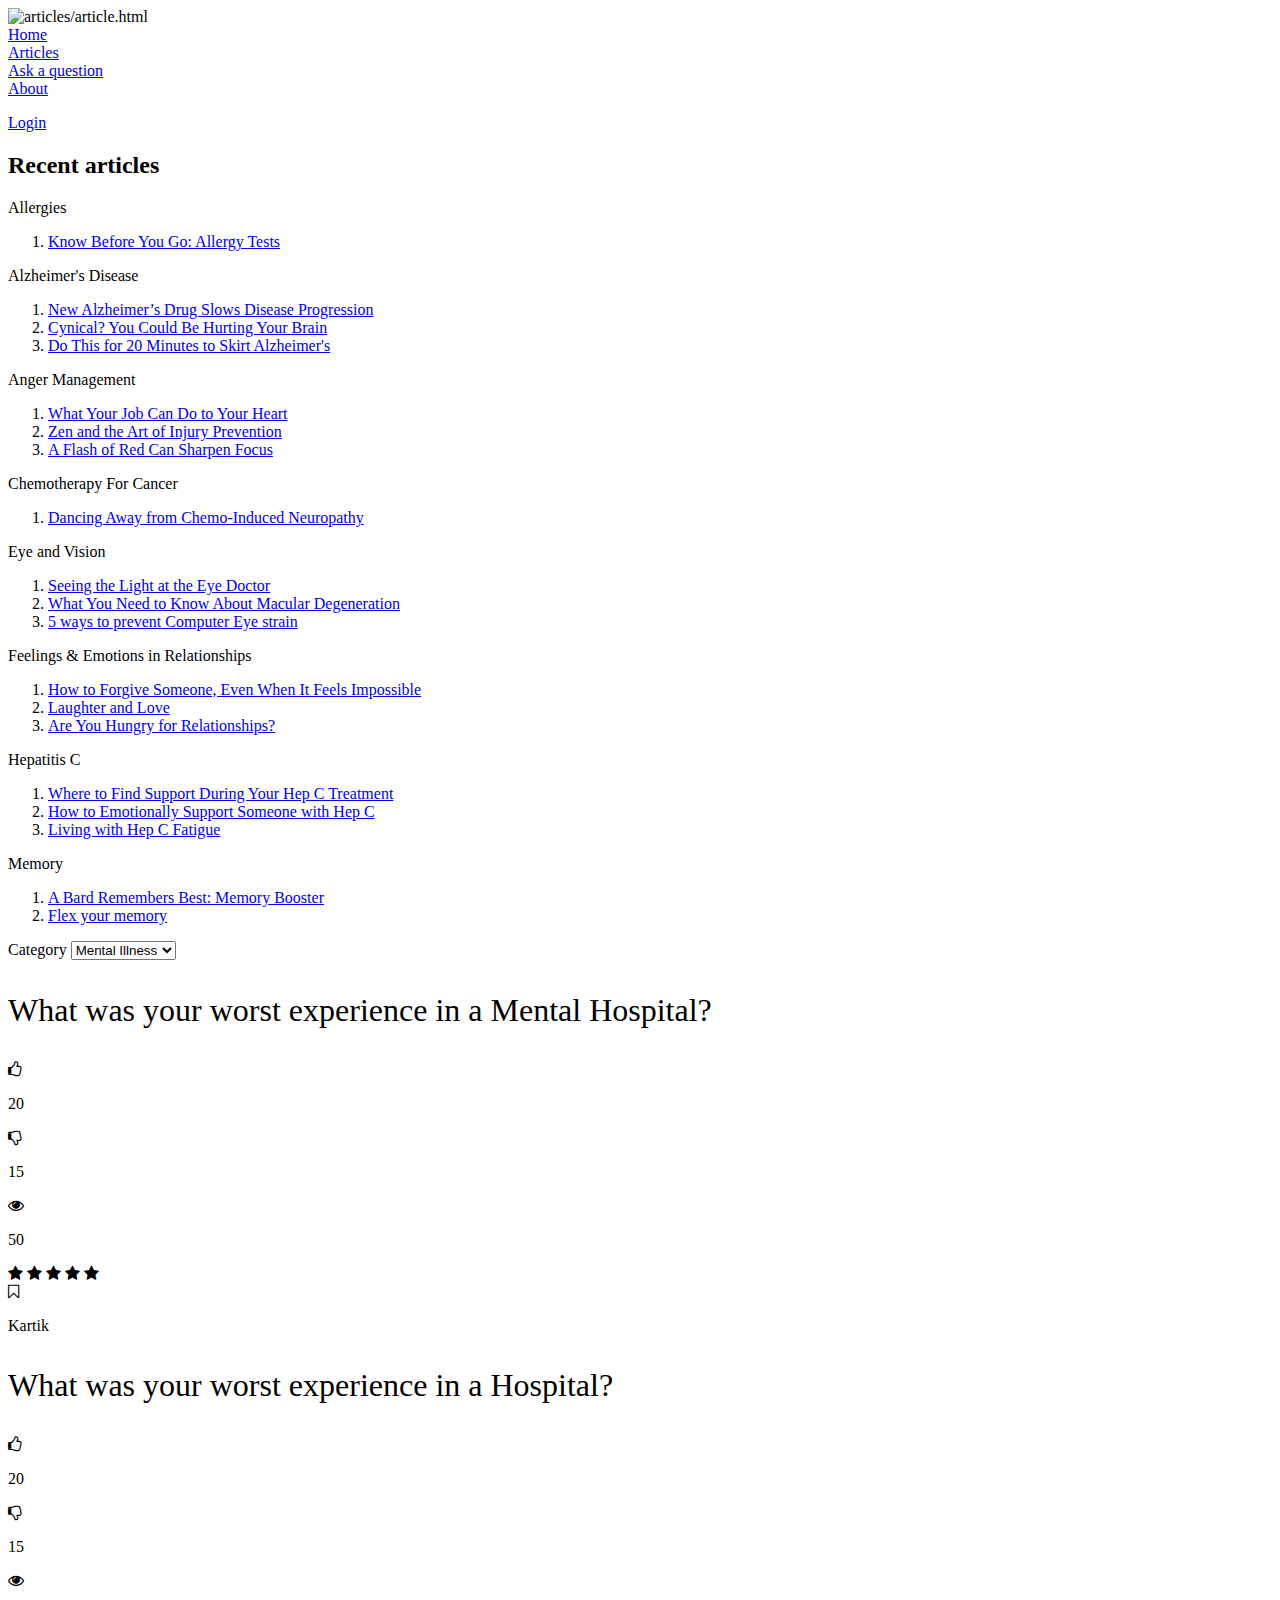
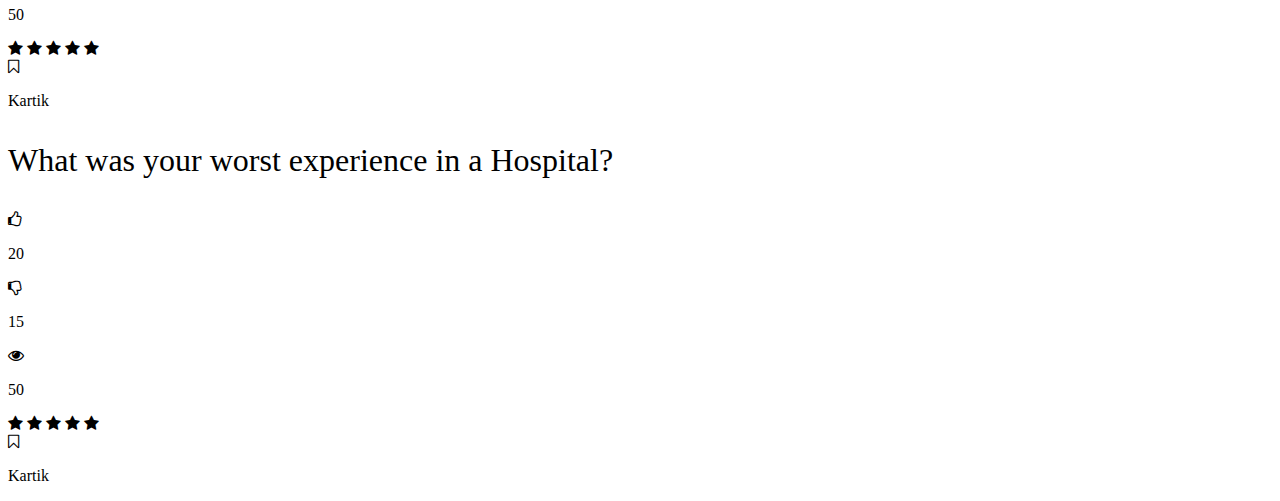
==== index.html @ a0bfc69a "about page added" ====
<!DOCTYPE html>
<html lang="en">
<head>
    <link rel="stylesheet" href="index.css">
    <link rel="stylesheet" href="resp_text.css">
    <meta charset="UTF-8">
    <meta http-equiv="X-UA-Compatible" content="IE=edge">
    <meta name="viewport" content="width=device-width, initial-scale=1.0">
    <link rel="stylesheet" href="https://cdnjs.cloudflare.com/ajax/libs/font-awesome/4.7.0/css/font-awesome.min.css">
    <title>Document</title>
</head>
<body>
    <section class="homePage">
        <!--Pawan navbar-->
        <div class="navbar">
            <div class="logo">
                <img src="logo.png" alt="articles/article.html">
            </div>
            <div class="menus">
               
                    <li><a href="#">Home</a></li>
                    <li><a href="articles/article.html">Articles</a></li>
                    <li><a href="ask.html">Ask a question</a></li>
                    <li><a href="about.html">About</a></li>
                
            </div>
            <div class="profile">
                <a href="login.html"><p>Login</p></a>
            </div>
        <!--Pawan navbar-->

        <!--Yogendar&Ravi article-->
        </div>
        <div class="main">
            <!--Yogendar article-->
            <div class="articleBox">
                <h2>Recent articles</h2>
                <div class="article article-cat1">
                    <p>Allergies</p>
                    <ol>
                        <li><a href="articles/article.html">Know Before You Go: Allergy Tests</a></li>
                    </ol>
                </div>
                <div class="article article-cat2">
                    <p>Alzheimer's Disease</p>
                    <ol>
                        <li><a href="articles/article.html">New Alzheimer’s Drug Slows Disease Progression</a></li>
                        <li><a href="articles/article.html">Cynical? You Could Be Hurting Your Brain</a></li>
                        <li><a href="articles/article.html">Do This for 20 Minutes to Skirt Alzheimer's</a></li>
                    </ol>
                </div>
                <div class="article article-cat3">
                    <p>Anger Management</p>
                    <ol>
                        <li><a href="articles/article.html">What Your Job Can Do to Your Heart</a></li>
                        <li><a href="articles/article.html">Zen and the Art of Injury Prevention</a></li>
                        <li><a href="articles/article.html">A Flash of Red Can Sharpen Focus</a></li>
                    </ol>
                </div>
                <div class="article article-cat4">
                    <p>Chemotherapy For Cancer</p>
                    <ol>
                        <li><a href="articles/article.html">Dancing Away from Chemo-Induced Neuropathy</a></li>
                    </ol>
                </div>
                <div class="article article-cat5">
                    <p>Eye and Vision</p>
                    <ol>
                        <li><a href="articles/article.html">Seeing the Light at the Eye Doctor</a></li>
                        <li><a href="articles/article.html">What You Need to Know About Macular Degeneration</a></li>
                        <li><a href="articles/article.html">5 ways to prevent Computer Eye strain</a></li>
                    </ol>
                </div>
                <div class="article article-cat6">
                    <p>Feelings & Emotions in Relationships</p>
                    <ol>
                        <li><a href="articles/article.html">How to Forgive Someone, Even When It Feels Impossible</a></li>
                        <li><a href="articles/article.html">Laughter and Love</a></li>
                        <li><a href="articles/article.html">Are You Hungry for Relationships?</a></li>
                    </ol>
                </div>
                <div class="article article-cat7">
                    <p>Hepatitis C</p>
                    <ol>
                        <li><a href="articles/article.html">Where to Find Support During Your Hep C Treatment</a></li>
                        <li><a href="articles/article.html">How to Emotionally Support Someone with Hep C</a></li>
                        <li><a href="articles/article.html">Living with Hep C Fatigue</a></li>
                    </ol>
                </div>
                <div class="article article-cat8">
                    <p>Memory</p>
                    <ol>
                        <li><a href="articles/article.html">A Bard Remembers Best: Memory Booster</a></li>
                        <li><a href="articles/article.html">Flex your memory</a></li>
                    </ol>
                </div>

            </div>
            <!--Yogendar article-->
            <div class="questionBox">
            <div class="filter">
                <form action="" id="question-form">
                  </form>
                  <label for="cars">Category</label>
                    <select name="choose" id="choose-category">
                    <option value="mental">Mental Illness</option>
                    <option value="advice">Health Adivce</option>
                    <option value="surgery">Surgery</option>
                    <option value="cancer">Cancer</option>
                    <option value="all">All</option>
                    </select>
            </div>
            <div class="questions">
                <div class="mental question question1">
                    <p style="width: 100%;font-size: 2rem;">What was your worst experience in a Mental Hospital?</p>
                    <div class="question-info">
                            <div class="options likes">
                                <i class="fa fa-thumbs-o-up" aria-hidden="true"></i><p>20</p>
                            </div>
                            <div class="options down">
                                <i class="fa fa-thumbs-o-down" aria-hidden="true"></i><p>15</p>
                            </div>
                            <div class="options views">
                                <i class="fa fa-eye" aria-hidden="true"></i><p>50</p>
                            </div>
                            <div class="reviews">
                                <span id="star"class="fa fa-star checked"></span>
                            <span id="star"class="fa fa-star checked"></span>
                            <span id="star"class="fa fa-star checked"></span>
                            <span class="fa fa-star"></span>
                            <span class="fa fa-star"></span>
                            </div>
                            <div class="options bookmark">
                            <i class="fa fa-bookmark-o" aria-hidden="true"></i>
                            </div>
                            <div class="questions-user">
                                <p>Kartik</p>
                            </div>
                    </div>
                </div>
                <div class="surgery question question2">
                    <p style="width: 100%;font-size: 2rem;">What was your worst experience in a Hospital?</p>
                    <div class="question-info">
                            <div class="options likes">
                                <i class="fa fa-thumbs-o-up" aria-hidden="true"></i><p>20</p>
                            </div>
                            <div class="options down">
                                <i class="fa fa-thumbs-o-down" aria-hidden="true"></i><p>15</p>
                            </div>
                            <div class="options views">
                                <i class="fa fa-eye" aria-hidden="true"></i><p>50</p>
                            </div>
                            <div class="reviews">
                                <span id="star"class="fa fa-star checked"></span>
                            <span id="star"class="fa fa-star checked"></span>
                            <span id="star"class="fa fa-star checked"></span>
                            <span class="fa fa-star"></span>
                            <span class="fa fa-star"></span>
                            </div>
                            <div class="options bookmark">
                            <i class="fa fa-bookmark-o" aria-hidden="true"></i>
                            </div>
                            <div class="questions-user">
                                <p>Kartik</p>
                            </div>
                    </div>
                </div>
                <div class="cancer question question3">
                    <p style="width: 100%;font-size: 2rem;">What was your worst experience in a Hospital?</p>
                    <div class="question-info">
                            <div class="options likes">
                                <i class="fa fa-thumbs-o-up" aria-hidden="true"></i><p>20</p>
                            </div>
                            <div class="options down">
                                <i class="fa fa-thumbs-o-down" aria-hidden="true"></i><p>15</p>
                            </div>
                            <div class="options views">
                                <i class="fa fa-eye" aria-hidden="true"></i><p>50</p>
                            </div>
                            <div class="reviews">
                                <span id="star"class="fa fa-star checked"></span>
                            <span id="star"class="fa fa-star checked"></span>
                            <span id="star"class="fa fa-star checked"></span>
                            <span class="fa fa-star"></span>
                            <span class="fa fa-star"></span>
                            </div>
                            <div class="options bookmark">
                            <i class="fa fa-bookmark-o" aria-hidden="true"></i>
                            </div>
                            <div class="questions-user">
                                <p>Kartik</p>
                            </div>
                    </div>
                </div>
            </div>
        </div>
        </div>
    </section>
<script src="app.js"></script>
</body>
</html>
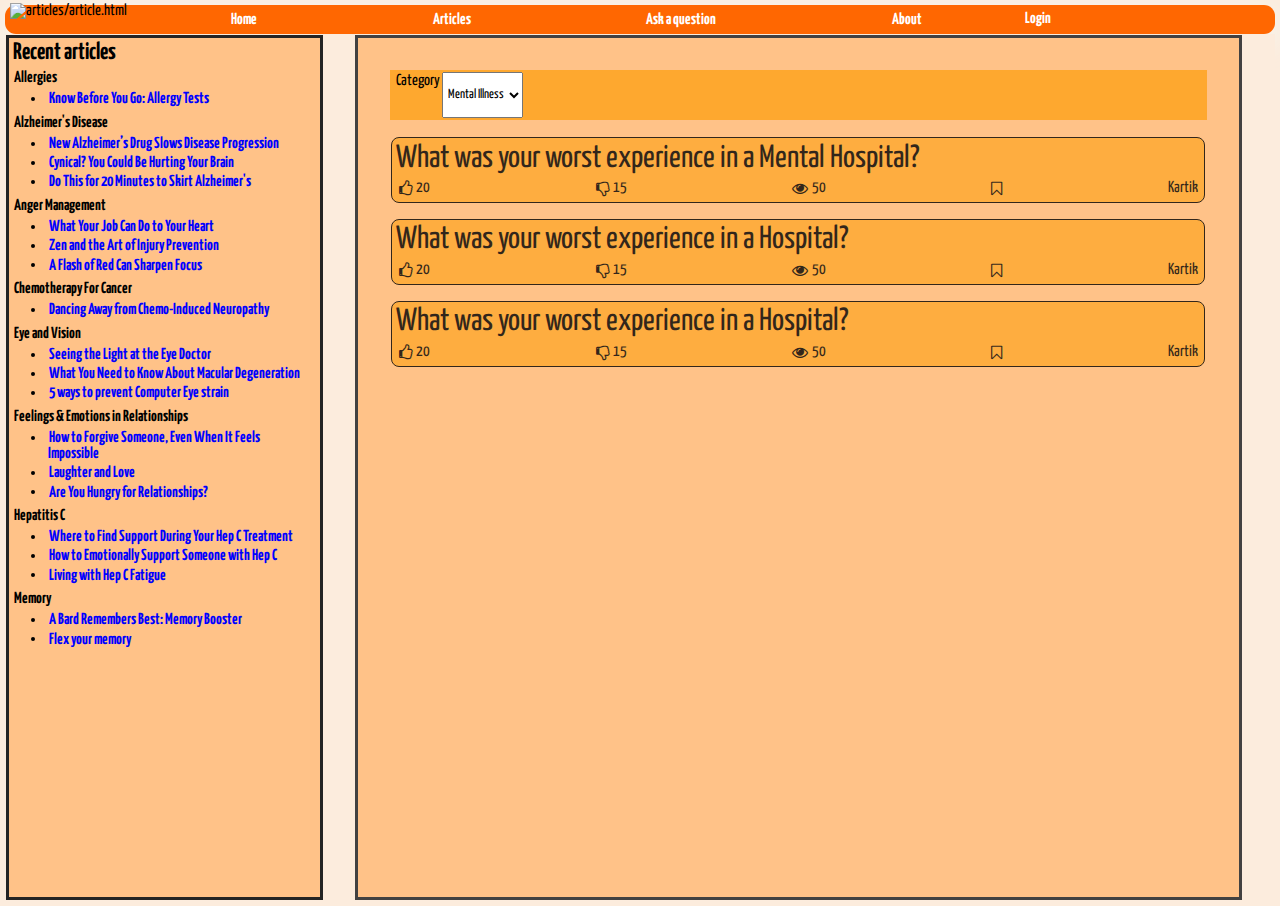
==== commit 6be25d49: "Major changes" ====
--- a/index.html
+++ b/index.html
@@ -123,13 +123,6 @@
                             <div class="options views">
                                 <i class="fa fa-eye" aria-hidden="true"></i><p>50</p>
                             </div>
-                            <div class="reviews">
-                                <span id="star"class="fa fa-star checked"></span>
-                            <span id="star"class="fa fa-star checked"></span>
-                            <span id="star"class="fa fa-star checked"></span>
-                            <span class="fa fa-star"></span>
-                            <span class="fa fa-star"></span>
-                            </div>
                             <div class="options bookmark">
                             <i class="fa fa-bookmark-o" aria-hidden="true"></i>
                             </div>
@@ -149,13 +142,6 @@
                             </div>
                             <div class="options views">
                                 <i class="fa fa-eye" aria-hidden="true"></i><p>50</p>
-                            </div>
-                            <div class="reviews">
-                                <span id="star"class="fa fa-star checked"></span>
-                            <span id="star"class="fa fa-star checked"></span>
-                            <span id="star"class="fa fa-star checked"></span>
-                            <span class="fa fa-star"></span>
-                            <span class="fa fa-star"></span>
                             </div>
                             <div class="options bookmark">
                             <i class="fa fa-bookmark-o" aria-hidden="true"></i>
@@ -177,13 +163,6 @@
                             <div class="options views">
                                 <i class="fa fa-eye" aria-hidden="true"></i><p>50</p>
                             </div>
-                            <div class="reviews">
-                                <span id="star"class="fa fa-star checked"></span>
-                            <span id="star"class="fa fa-star checked"></span>
-                            <span id="star"class="fa fa-star checked"></span>
-                            <span class="fa fa-star"></span>
-                            <span class="fa fa-star"></span>
-                            </div>
                             <div class="options bookmark">
                             <i class="fa fa-bookmark-o" aria-hidden="true"></i>
                             </div>
--- a/index.css
+++ b/index.css
@@ -0,0 +1,191 @@
+@import url('https://fonts.googleapis.com/css2?family=Yanone+Kaffeesatz:wght@500&display=swap');
+/*Variables*/
+:root {
+    --main-bg-color:#FCECDD;
+    --div-bg-color:#FFC288;
+    --div-elements-color:#FEA82F;
+    --navbar-bg-color:#FF6701;
+  }
+  
+*{
+    box-sizing:border-box; 
+    margin:0;
+    padding:0;
+    font-family: 'Yanone Kaffeesatz', sans-serif,monospace;
+    padding:0.1rem;
+}
+li{
+    list-style: none;
+    font-weight: bold;
+}
+a{
+    text-decoration: none;
+    color:white;
+}
+
+body{
+   background: var(--main-bg-color);
+}
+
+.homePage{
+    display:flex;
+    flex-direction: column;
+    width: 100%;
+    height: 100vh;
+}
+
+/*Navbar*/
+.navbar{
+    display: flex;
+    flex-direction: row;
+    width: 100%;
+    border-radius: 11px;
+    align-items: center;
+    justify-content: space-between;
+    /* background: linear-gradient(5deg, #ffffff, #ffd9cb, #ffb299, #ff8969, #ff5b3a, #ff0000); */
+    background: var(--navbar-bg-color);
+    -webkit-box-shadow: 0px 7px 30px 0px rgba(255, 255, 255, 0.77);
+    -moz-box-shadow:    0px 7px 30px 0px rgba(253, 253, 253, 0.77);
+    box-shadow:         0px 7px 30px 0px rgba(241, 255, 255, 0.77);
+}
+
+.logo{
+    width:10%;
+    height: auto;
+    margin-top:-1rem;
+}
+.menus{
+    list-style-type: none;
+    margin: 0;
+    padding: 0;
+    overflow: hidden;
+    width:55%;
+    display: flex;
+    flex-direction:row;
+    justify-content: space-between;
+    
+}
+.profile{
+    width: 20%;
+    display: flex;
+    flex-direction:row;
+    justify-content: space-between;
+    font-weight: bold;
+}
+
+
+/*main*/
+.main{
+    display: flex;
+    flex-direction: row;
+    width: 100%;
+    height: 100%;
+    flex-wrap:wrap;
+    background: var(--main-bg-color);
+}
+
+/*Article*/
+.articleBox{
+    display: flex;
+    width: 20%;
+    flex-direction: column;
+    border:0.2rem solid rgb(36, 36, 36); 
+    height: 100%;
+    text-overflow: ellipsis;
+    overflow-y: auto;
+    flex:1 1 auto;
+    background: var(--div-bg-color);
+}
+.article p{
+    font-weight: bold;
+}
+.article ol{
+    margin-left:2em;
+}
+.article li{
+    list-style:disc;
+}
+.article a{
+    color:blue;
+}
+
+
+
+
+
+
+/*Filtering*/
+.filter{
+    display: flex;
+}
+.filter *{
+    height: 100%;
+}
+
+/*Questions*/
+.questionBox{
+    display: flex;
+    flex-direction: column;
+    width:65%;
+    margin:0 2em 0 2em;
+    padding:2em 2em 0 2em;
+    border:0.2em solid rgb(66, 65, 65);
+    text-overflow: ellipsis;
+    overflow: hidden;
+    flex:1 1 auto;
+    background: var(--div-bg-color);
+    
+}
+
+.filter{
+    width:100%;
+    height:6%;
+    margin-bottom: 1em;
+    background:var(--div-elements-color);
+    max-width: 100%;
+    display: flex;
+}
+
+.questions{
+    display: flex;
+    flex-direction: column;
+    width: 100%;
+    height: 90%;
+}
+.question{
+    display: flex;
+    border:1px solid black;
+    border-radius: 8px;
+    flex-direction: column;
+    margin-bottom: 1em;
+    background: var(--div-elements-color);
+    opacity: 0.8;
+}
+.default{
+    display: none;
+}
+.show{
+    display:flex;
+}
+.question:hover{
+    border:2px solid black;
+    opacity: 1;
+}
+.question-info{
+    display: flex;
+    justify-content: space-between;
+}
+.checked{
+    color: yellow;
+}
+.options{
+    display: flex;
+}
+
+
+
+
+
+
+
+
